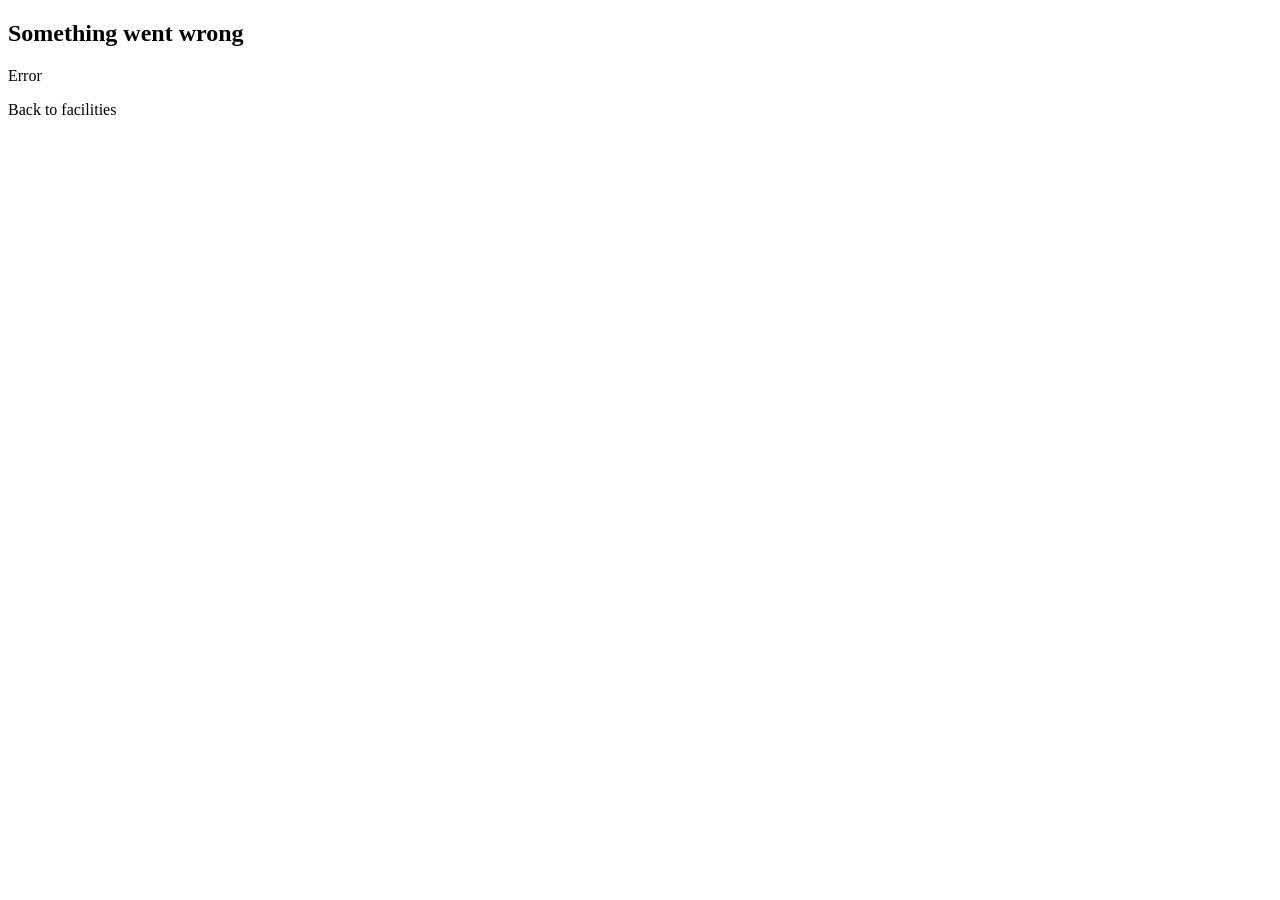
==== src/main/resources/templates/error-page.html @ 0903a06e "feat(M14): show friendly error page for invalid requests" ====
<!DOCTYPE html>
<html xmlns:th="http://www.thymeleaf.org" lang="en">
<head th:replace="~{fragments :: head('Error')}"></head>
<body>
<nav th:replace="~{fragments :: nav}"></nav>
<main>
    <section class="card">
        <h2>Something went wrong</h2>
        <p id="error-text" class="alert error" th:text="${error}">Error</p>
        <a class="button" th:href="@{/facilities}">Back to facilities</a>
    </section>
</main>
</body>
</html>
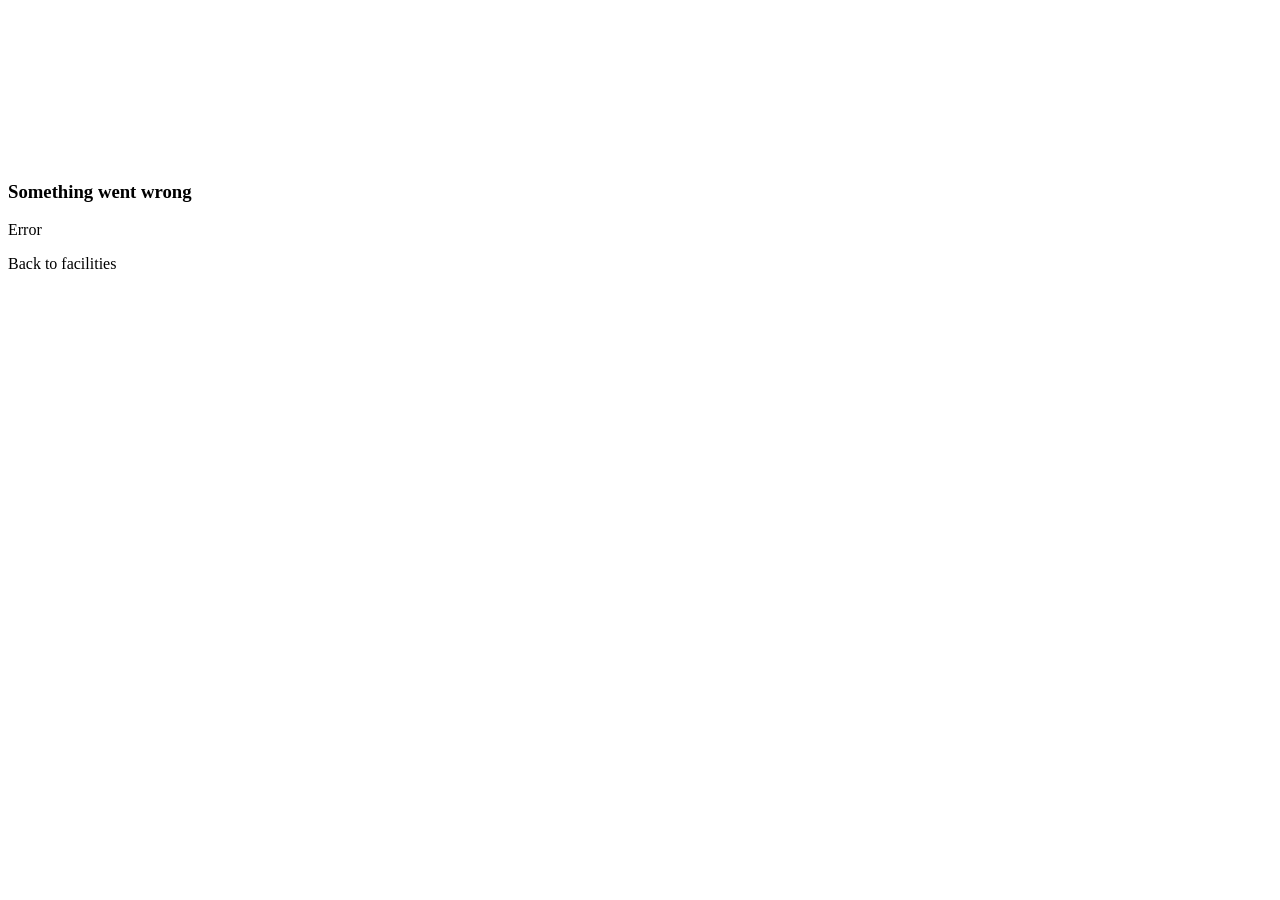
==== commit 9d822c3d: "feat(ui): redesign pages with photos, FCFS queue, insights charts and past-date block - New navy/eme" ====
--- a/src/main/resources/templates/error-page.html
+++ b/src/main/resources/templates/error-page.html
@@ -4,11 +4,15 @@
 <body>
 <nav th:replace="~{fragments :: nav}"></nav>
 <main>
-    <section class="card">
-        <h2>Something went wrong</h2>
-        <p id="error-text" class="alert error" th:text="${error}">Error</p>
-        <a class="button" th:href="@{/facilities}">Back to facilities</a>
+    <section class="blocked">
+        <span class="big-icon"><svg th:replace="~{fragments :: icon('alert')}"></svg></span>
+        <div>
+            <h3>Something went wrong</h3>
+            <p id="error-text" th:text="${error}">Error</p>
+            <a class="button small" th:href="@{/facilities}">Back to facilities</a>
+        </div>
     </section>
 </main>
+<footer th:replace="~{fragments :: footer}"></footer>
 </body>
 </html>
